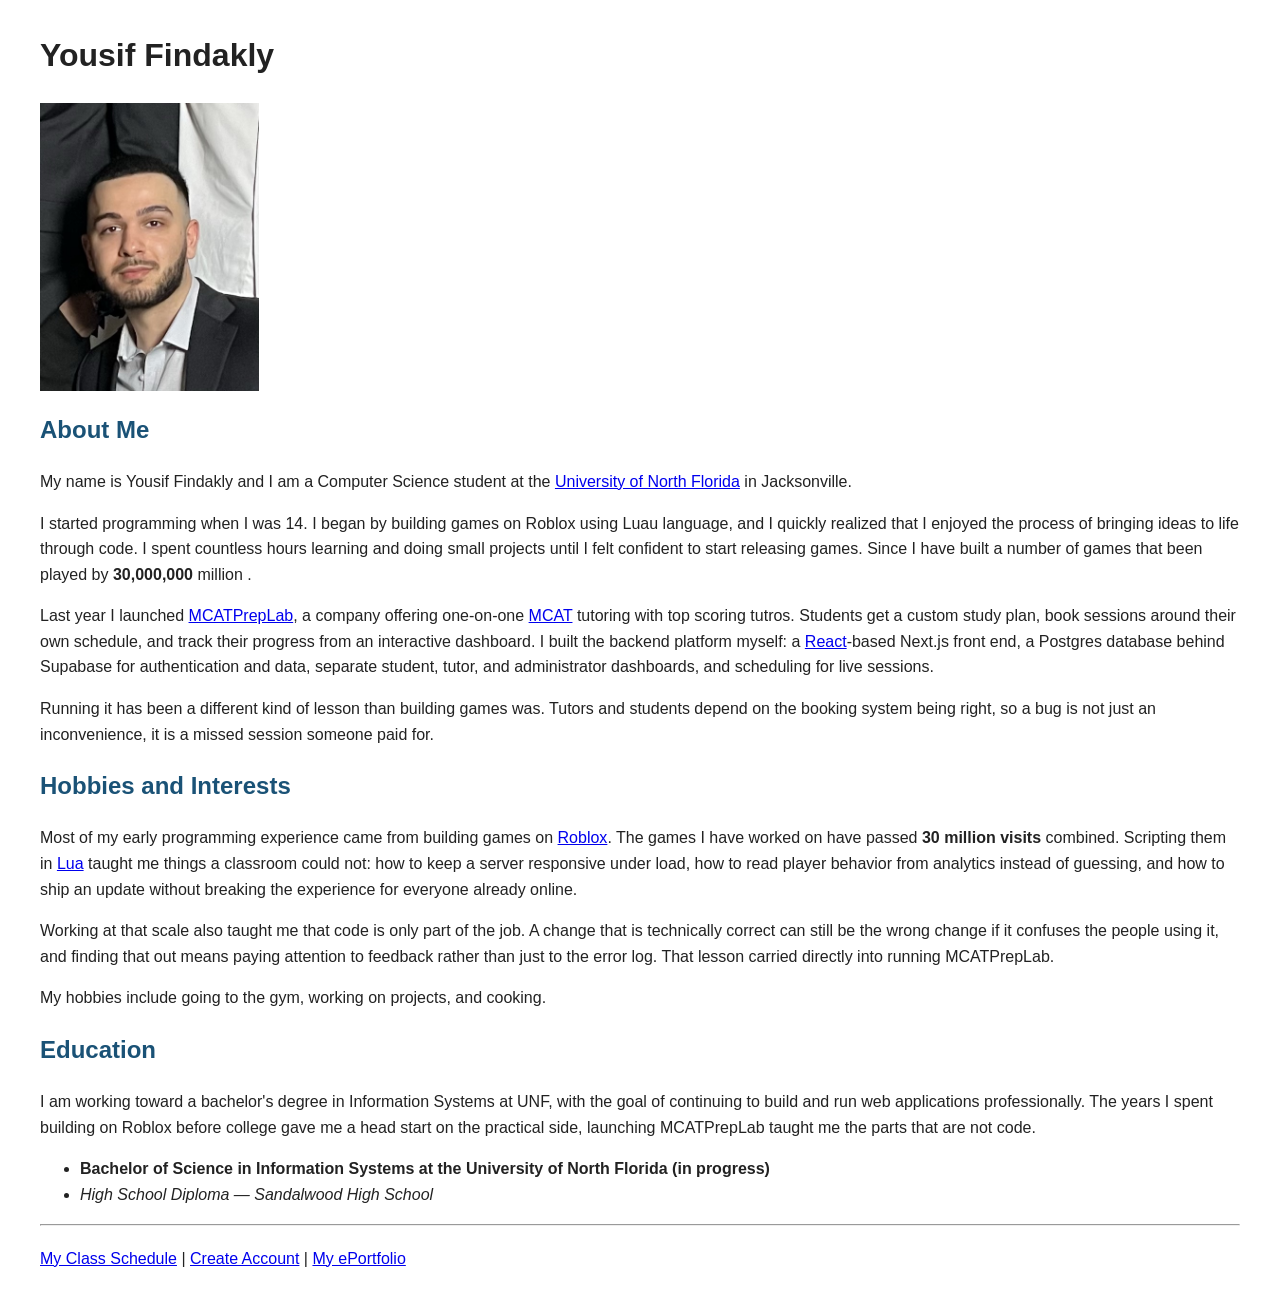
==== public_html/project1/index.html @ 08061edd "update" ====
<!DOCTYPE html>
<html lang="en">
<head>
    <meta charset="UTF-8">
    <title>Welcome to My Webpage</title>
    <link rel="stylesheet" href="../css/mySite.css">
</head>
<body class="p1-personal">

    <h1>Yousif Findakly</h1>

    <img src="images/me.jpg" alt="Photo of Yousif Findakly" class="p1-photo">

    <h2>About Me</h2>
    <p>My name is Yousif Findakly and I am a Computer Science student at the
       <a href="https://en.wikipedia.org/wiki/University_of_North_Florida" target="_blank">University
       of North Florida</a> in Jacksonville.</p>

    <p>I started programming when I was 14. I began by building games on Roblox using Luau language, and I quickly realized 
      that I enjoyed the process of bringing ideas to life through code. I spent countless hours learning and doing small projects
      until I felt confident to start releasing games. Since I have built a number of games that been played by <strong>30,000,000</strong> million .  
   </p>

    <p>Last year I launched <a href="https://mcatpreplab.com" target="_blank">MCATPrepLab</a>, a
       company offering one-on-one <a href="https://en.wikipedia.org/wiki/Medical_College_Admission_Test"
       target="_blank">MCAT</a> tutoring with top scoring tutros. Students get a custom study plan,
       book sessions around their own schedule, and track their progress from an interactive
       dashboard. I built the backend platform myself: a
       <a href="https://en.wikipedia.org/wiki/React_(software)" target="_blank">React</a>-based
       Next.js front end, a Postgres database behind Supabase for authentication and data, separate
       student, tutor, and administrator dashboards, and scheduling for live sessions.</p>

    <p>Running it has been a different kind of lesson than building games was. Tutors and students
       depend on the booking system being right, so a bug is not just an inconvenience, it is a
       missed session someone paid for. </p>

    <h2>Hobbies and Interests</h2>
    <p>Most of my early programming experience came from building games on
       <a href="https://en.wikipedia.org/wiki/Roblox" target="_blank">Roblox</a>. The games I have
       worked on have passed <strong>30 million visits</strong> combined. Scripting them in
       <a href="https://en.wikipedia.org/wiki/Lua_(programming_language)" target="_blank">Lua</a>
       taught me things a classroom could not: how to keep a server responsive under load, how to
       read player behavior from analytics instead of guessing, and how to ship an update without
       breaking the experience for everyone already online.</p>

    <p>Working at that scale also taught me that code is only part of the job. A change that is
       technically correct can still be the wrong change if it confuses the people using it, and
       finding that out means paying attention to feedback rather than just to the error log. That
       lesson carried directly into running MCATPrepLab.</p>

    <p>My hobbies include going to the gym, working on projects, and cooking.</p>

    <h2>Education</h2>

    <p>I am working toward a bachelor's degree in Information Systems at UNF, with the goal of
       continuing to build and run web applications professionally. The years I spent building on
       Roblox before college gave me a head start on the practical side, launching MCATPrepLab
       taught me the parts that are not code.</p>

    <ul class="p1-education">
        <li class="p1-degree">Bachelor of Science in Information Systems at the University of North Florida (in progress)</li>
        <li class="p1-diploma">High School Diploma &mdash; Sandalwood High School</li>
    </ul>

    <hr>
    <p class="p1-nav">
        <a href="schedule.html">My Class Schedule</a> |
        <a href="account.html">Create Account</a> |
        <a href="../index.html">My ePortfolio</a>
    </p>

</body>
</html>
---- public_html/css/mySite.css ----
body.p1-personal,
body.p1-schedule,
body.p1-account {
    font-family: Arial, Helvetica, sans-serif;
    line-height: 1.6;
    margin: 30px 40px;
    color: #222222;
}

.p1-personal h2 { color: #1a5276; }  
.p1-schedule h2 { color: #0000ff; }  
.p1-account  h2 { color: #117a65; }  

.p1-photo {
    max-width: 3in;
    max-height: 3in;
    display: block;
    margin: 10px 0 20px 0;
}

.p1-degree      { font-weight: bold; }
.p1-diploma     { font-style: italic; }
.p1-certificate { text-decoration: underline; }


.p1-personal a:hover {
    font-size: 150%;
}
.p1-table {
    margin-left: auto;
    margin-right: auto;
    border-collapse: collapse;
}

.p1-table th,
.p1-table td {
    border: 1px solid #999999;
    padding: 8px 14px;
}

.p1-table th {
    background-color: #1a5276;
    color: #ffffff;
    text-align: center;
}

.p1-table tbody tr:nth-child(odd) {
    background-color: #dbe9f4;
}

.p1-events {
    list-style-type: decimal;
}

.p1-events ol {
    list-style-type: upper-alpha;
}

.p1-events li {
    margin: 4px 0;
}

.p1-account p label[for] {
    display: inline-block;
    width: 170px;
}

.p1-account input[type="text"],
.p1-account input[type="password"],
.p1-account input[type="date"] {
    padding: 4px 6px;
    border: 1px solid #999999;
    width: 240px;
}

.p1-account h3 {
    margin-top: 28px;
    color: #444444;
}

.p1-option {
    position: relative;
    padding-left: 30px;
    margin-bottom: 10px;
    line-height: 20px;
}

.p1-option input {
    position: absolute;
    opacity: 0;
    width: 0;
    height: 0;
}

.p1-radiomark,
.p1-checkmark {
    position: absolute;
    top: 1px;
    left: 0;
    height: 18px;
    width: 18px;
    background-color: #bbbbbb;
    cursor: pointer;
}

.p1-radiomark {
    border-radius: 50%;
}

.p1-option input:checked ~ .p1-radiomark { background-color: green; }
.p1-option input:checked ~ .p1-checkmark { background-color: blue; }

.p1-option input:focus-visible ~ .p1-radiomark,
.p1-option input:focus-visible ~ .p1-checkmark {
    outline: 2px solid #1a5276;
    outline-offset: 2px;
}

.p1-optiontext {
    cursor: pointer;
}

.p1-langs {
    display: grid;
    grid-template-columns: repeat(2, max-content);
    grid-template-rows: repeat(4, auto);
    grid-auto-flow: column;
    column-gap: 60px;
}

.p1-buttons {
    margin-top: 26px;
}

.p1-buttons input {
    padding: 6px 18px;
    margin-right: 10px;
    cursor: pointer;
}

.p1-nav {
    margin-top: 20px;
}
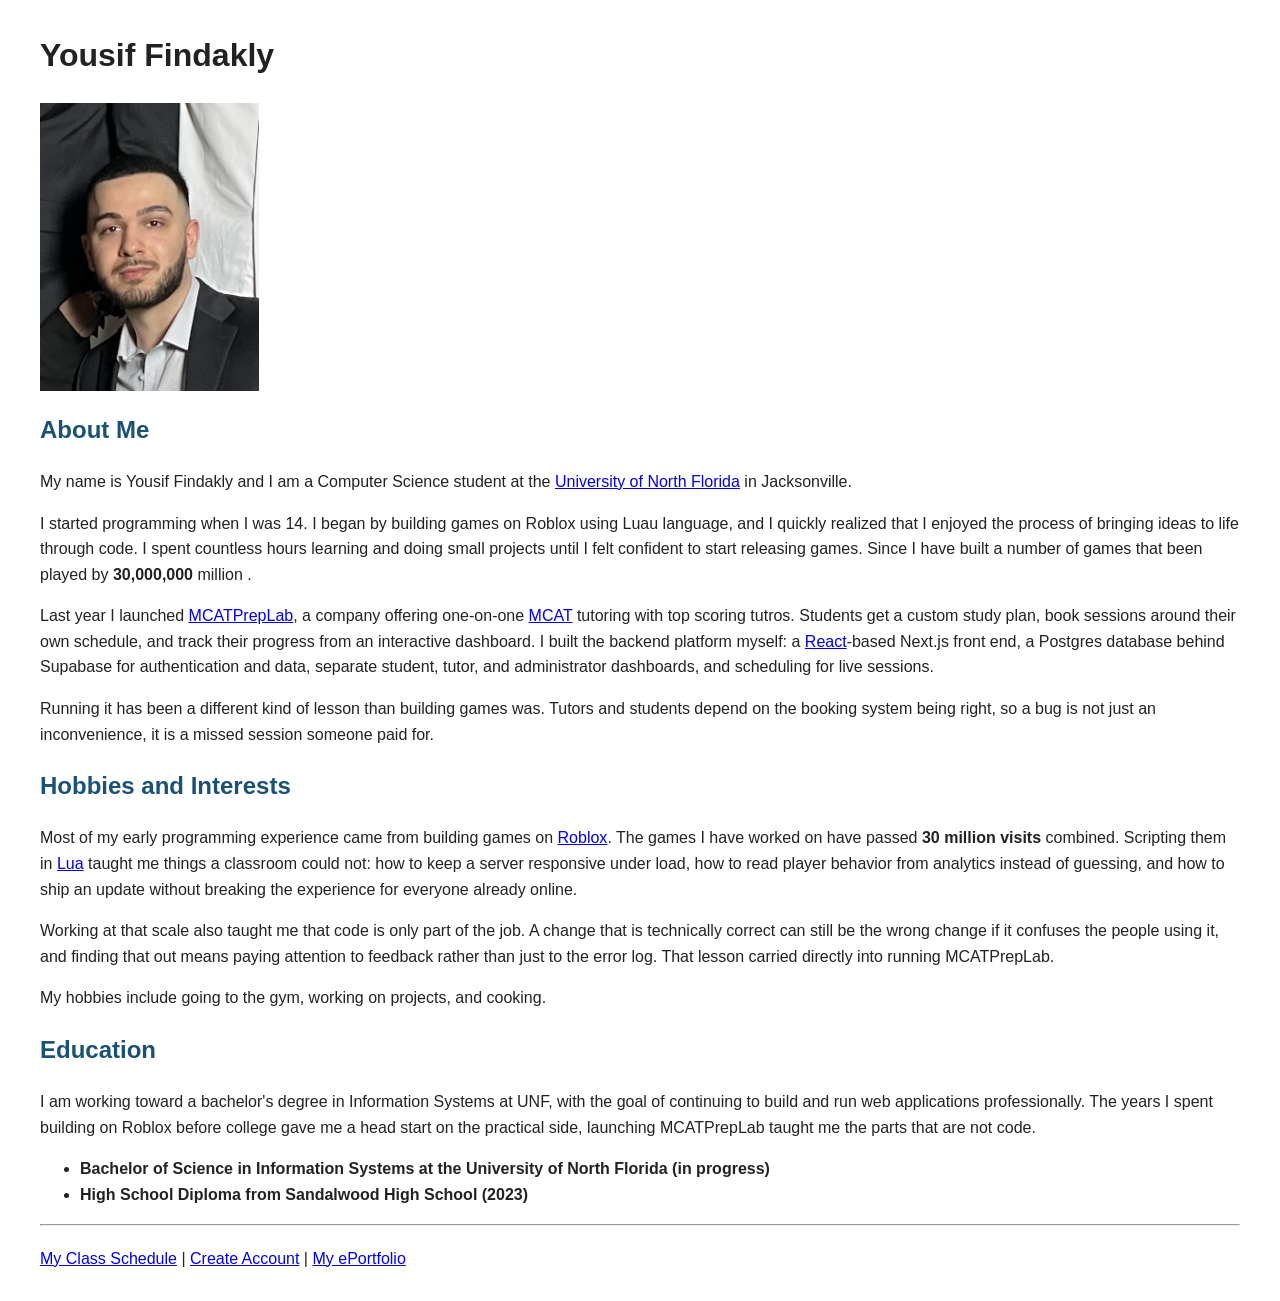
==== commit da5bc0c2: "changes" ====
--- a/public_html/project1/index.html
+++ b/public_html/project1/index.html
@@ -59,7 +59,7 @@
 
     <ul class="p1-education">
         <li class="p1-degree">Bachelor of Science in Information Systems at the University of North Florida (in progress)</li>
-        <li class="p1-diploma">High School Diploma &mdash; Sandalwood High School</li>
+        <li class="p1-diploma">High School Diploma from Sandalwood High School (2023)</li>
     </ul>
 
     <hr>
--- a/public_html/css/mySite.css
+++ b/public_html/css/mySite.css
@@ -19,7 +19,7 @@
 }
 
 .p1-degree      { font-weight: bold; }
-.p1-diploma     { font-style: italic; }
+.p1-diploma     { font-weight: bold; }
 .p1-certificate { text-decoration: underline; }
 
 
